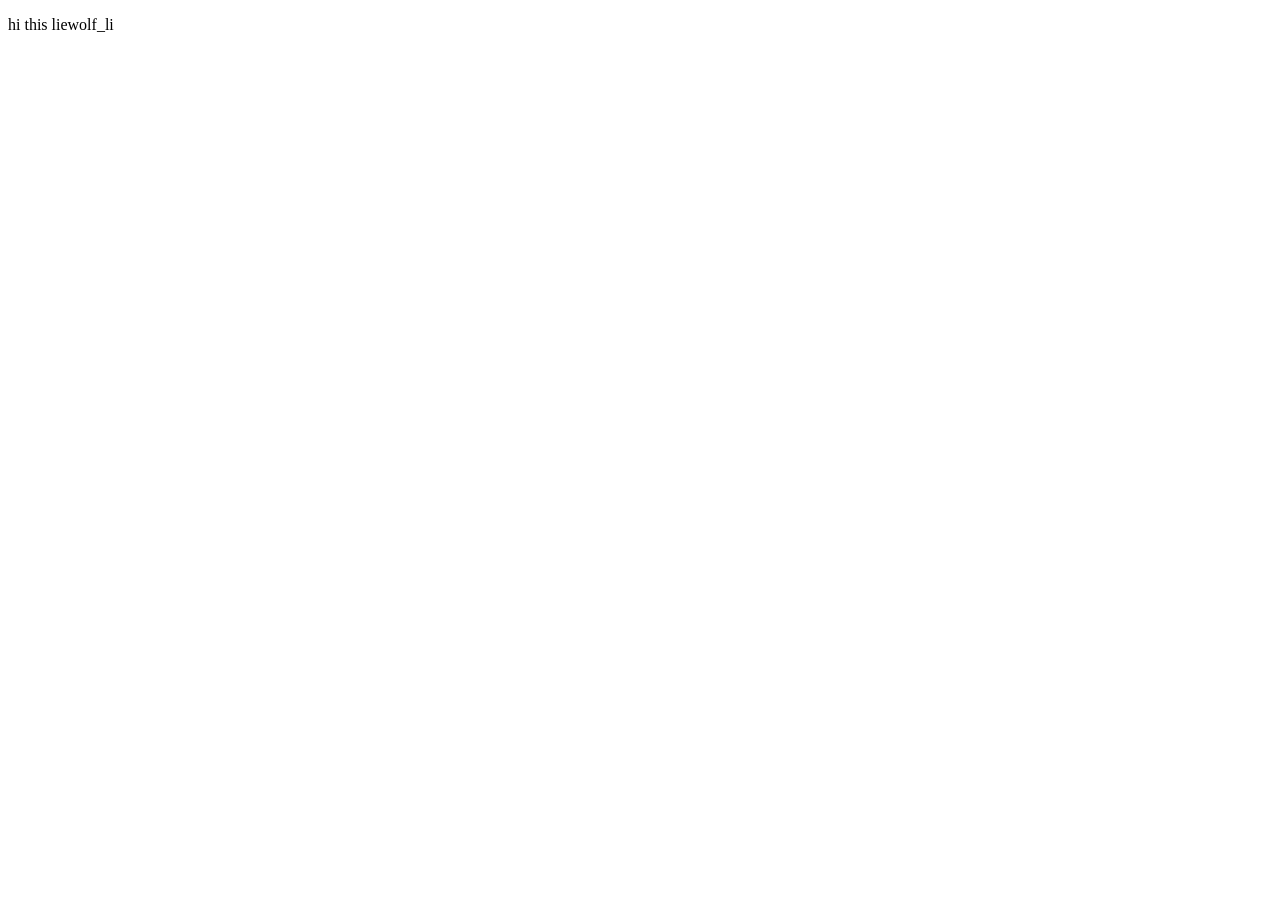
==== index.html @ b3f13540 "first" ====
<!DOCTYPE html>
<html lang="en">
<head>
    <meta charset="UTF-8">
    <meta http-equiv="X-UA-Compatible" content="IE=edge">
    <meta name="viewport" content="width=device-width, initial-scale=1.0">
    <title>Document</title>
</head>
<body>
    <p>hi this liewolf_li</p>
</body>
</html>
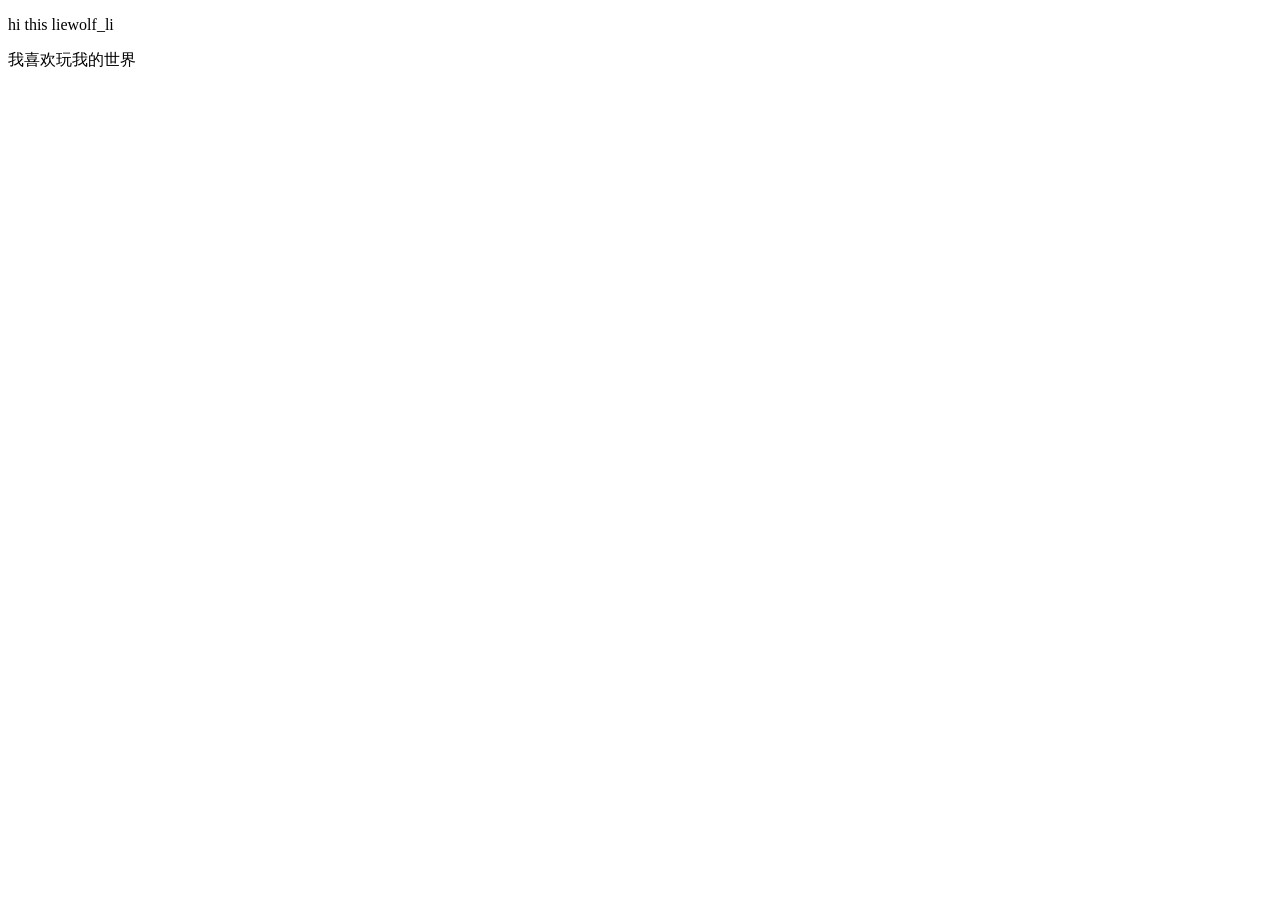
==== commit 8e73214e: "test" ====
--- a/index.html
+++ b/index.html
@@ -1,5 +1,5 @@
 <!DOCTYPE html>
-<html lang="en">
+<html lang="zh-Cn">
 <head>
     <meta charset="UTF-8">
     <meta http-equiv="X-UA-Compatible" content="IE=edge">
@@ -8,5 +8,6 @@
 </head>
 <body>
     <p>hi this liewolf_li</p>
+    <p>我喜欢玩我的世界</p>
 </body>
 </html>
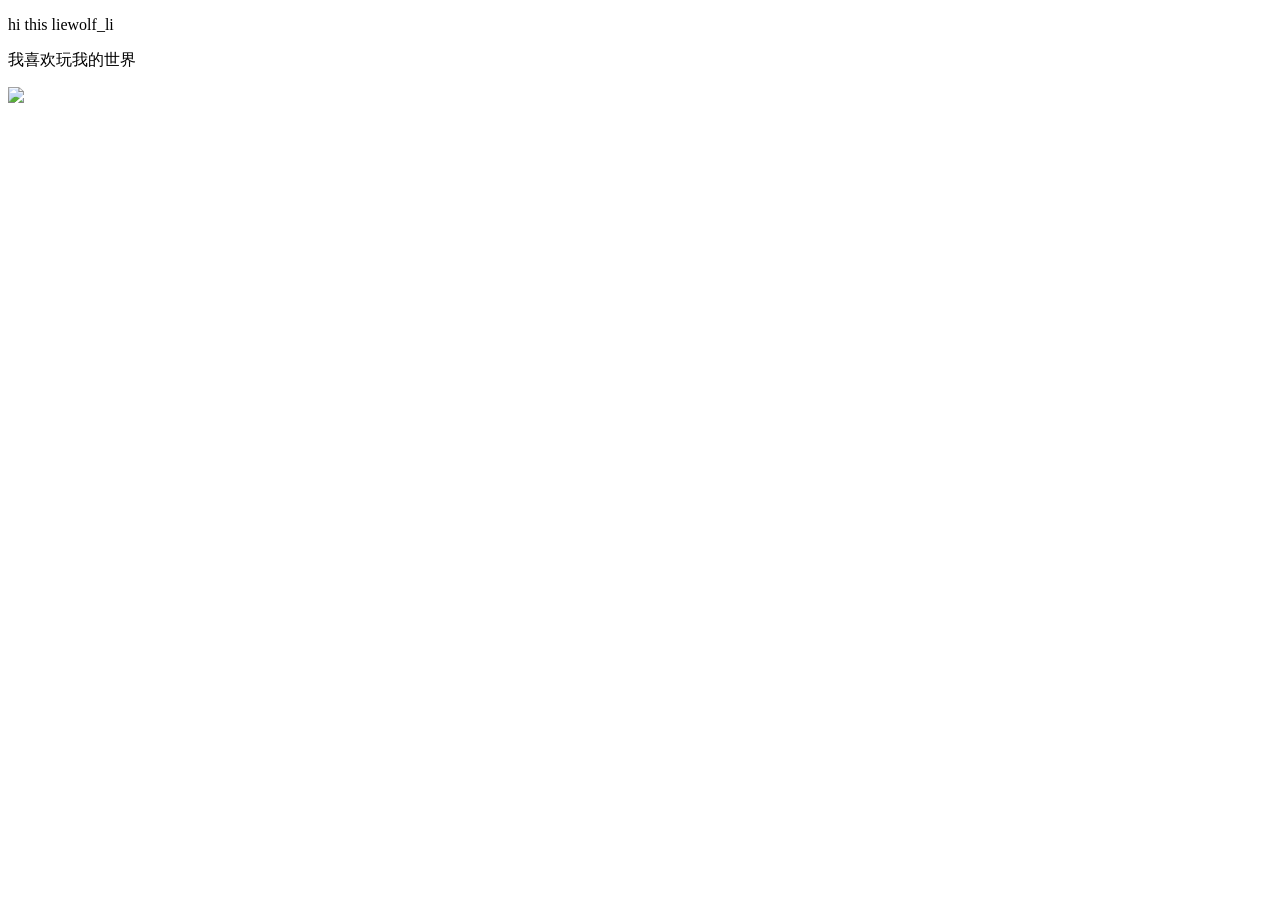
==== commit 1e060459: "img" ====
--- a/index.html
+++ b/index.html
@@ -9,5 +9,6 @@
 <body>
     <p>hi this liewolf_li</p>
     <p>我喜欢玩我的世界</p>
+    <a href="https://sm.ms/image/GcNKCYe46BXRyLp" target="_blank"><img src="https://s2.loli.net/2022/06/03/GcNKCYe46BXRyLp.jpg" /></a>
 </body>
 </html>
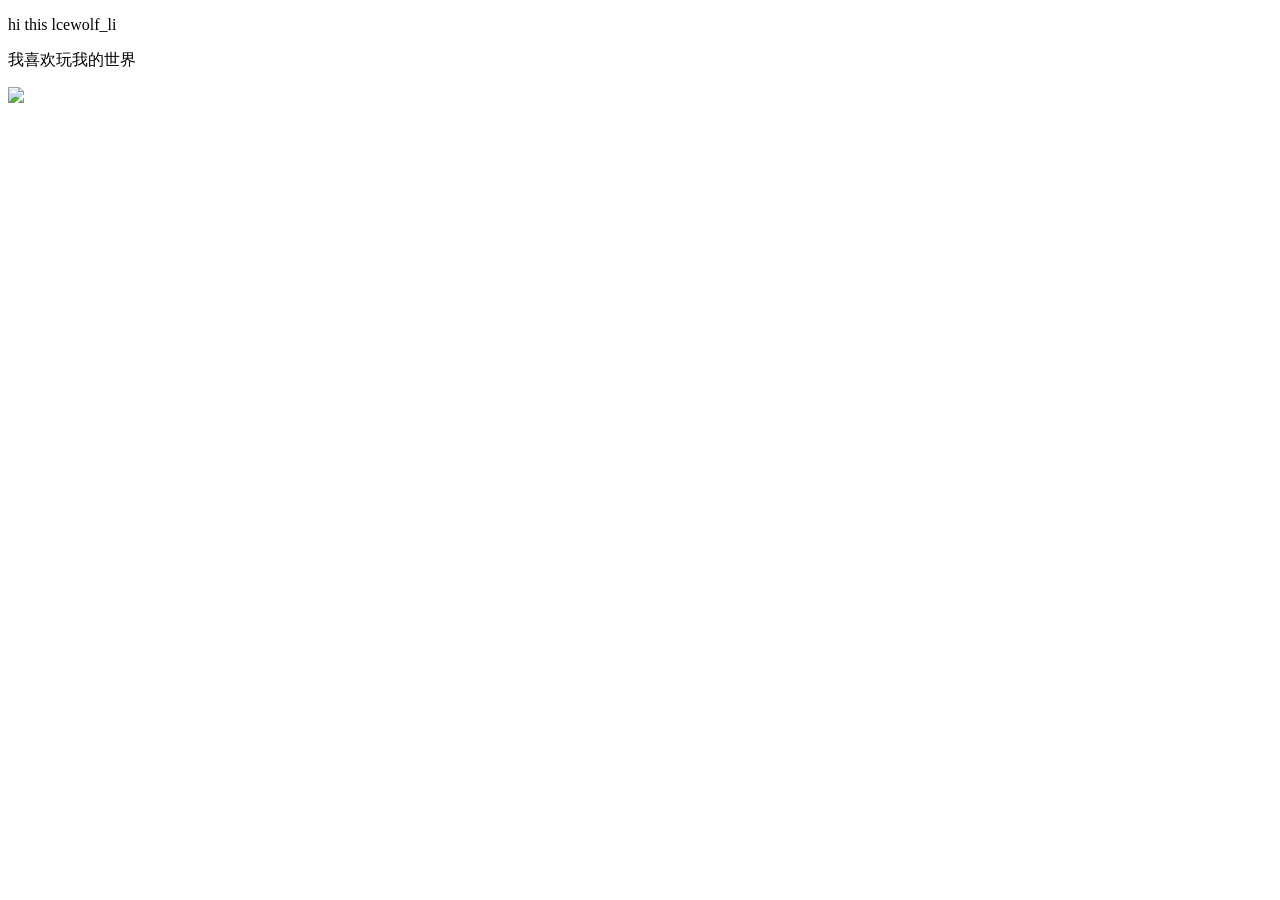
==== commit 515b7be5: "mcbbs" ====
--- a/index.html
+++ b/index.html
@@ -7,8 +7,8 @@
     <title>Document</title>
 </head>
 <body>
-    <p>hi this liewolf_li</p>
+    <p>hi this lcewolf_li</p>
     <p>我喜欢玩我的世界</p>
-    <a href="https://sm.ms/image/GcNKCYe46BXRyLp" target="_blank"><img src="https://s2.loli.net/2022/06/03/GcNKCYe46BXRyLp.jpg" /></a>
+    <a href="https://www.mcbbs.net/" target="_blank"><img src="https://s2.loli.net/2022/06/03/GcNKCYe46BXRyLp.jpg" /></a>
 </body>
 </html>
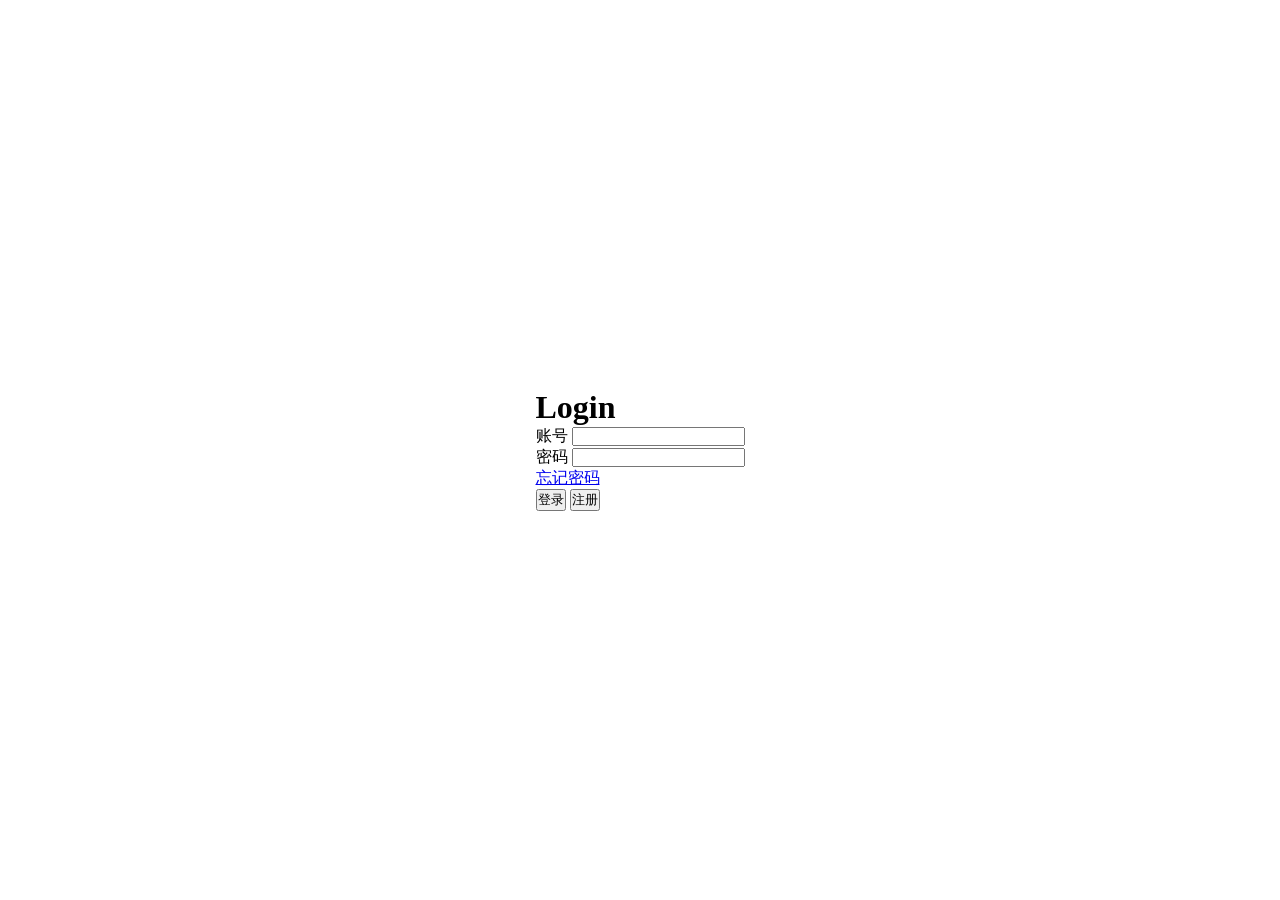
==== commit 7161dc11: "1" ====
--- a/index.html
+++ b/index.html
@@ -1,14 +1,31 @@
 <!DOCTYPE html>
-<html lang="zh-Cn">
+<html lang="zh-CN">
 <head>
     <meta charset="UTF-8">
     <meta http-equiv="X-UA-Compatible" content="IE=edge">
     <meta name="viewport" content="width=device-width, initial-scale=1.0">
-    <title>Document</title>
+    <title>one test</title>
+    <link rel="stylesheet" href="style.css"
 </head>
 <body>
-    <p>hi this lcewolf_li</p>
-    <p>我喜欢玩我的世界</p>
-    <a href="https://www.mcbbs.net/" target="_blank"><img src="https://s2.loli.net/2022/06/03/GcNKCYe46BXRyLp.jpg" /></a>
+    <div class="bos">
+        <h1>Login</h1>
+        <div class="input_box">
+            <label>账号</label>
+            <input type="text"/>
+        </div>
+        <div class="input_box">
+            <label>密码</label>
+            <input type="password"/>
+        </div>
+        <div class="btn-box">
+            <a href="#">忘记密码</a>
+            <div>
+                <button>登录</button>
+                <button>注册</button>
+            </div>
+        </div>
+
+    </div>
 </body>
 </html>
--- a/style.css
+++ b/style.css
@@ -0,0 +1,127 @@
+@charset "utf-8";
+
+* {
+    margin: 0;
+    padding: 0;
+}
+
+body {
+    height: 100vh;
+    background: url(image/en.jpg) no-repeat;
+    background-size: cover;
+    display: flex;
+    justify-content: center;
+    align-items: center;
+}
+
+.box {
+    width: 350px;
+    height: 350px;
+    border-top: 1px solid rgba(255,255,255,0.5);
+    border-left: 1px solid rgba(255,255,255,0.5);
+    border-bottom: 1px solid rgba(255,255,255,0.3);
+    border-right: 1px solid rgba(255,255,255,0.3);
+    backdrop-filter: blur(10px);
+    background: rgba(50,50,50,0.2);
+    display: flex;
+    flex-direction: column;
+    justify-content: center;
+    align-items: center;
+    border-radius: 10px;
+}
+
+.box > h2 {
+    color: rgba(255,255,255,0.9);
+    margin-bottom: 30px;
+}
+
+.box .input-box {
+    display: flex;
+    flex-direction: column;
+    box-sizing: border-box;
+    margin-bottom: 10px;
+}
+
+.box .input-box label {
+    font-size: 13px;
+    color: rgba(255,255,255,0.9);
+    margin-bottom: 5px;
+}
+
+.box .input-box input {
+    letter-spacing: 1px;
+    font-size: 14px;
+    box-sizing: border-box;
+    width: 250px;
+    height: 35px;
+    border-radius: 5px;
+    border: 1px solid rgba(255,255,255,0.5);
+    background: rgba(255,255,255,0.2);
+    outline: none;
+    padding: 0 12px;
+    color: rgba(255,255,255,0.9);
+    transition: 0.2s;
+}
+
+.box .input-box input:focus {
+    border: 1px solid rgba(255,255,255,0.8);
+}
+
+.box .btn-box {
+    width: 250px;
+    display: flex;
+    flex-direction: column;
+    align-items: start;
+}
+
+.box .btn-box > a {
+    outline: none;
+    display: block;
+    width: 250px;
+    text-align: end;
+    text-decoration: none;
+    font-size: 13px;
+    color: rgba(255,255,255,0.9);
+}
+
+.box .btn-box > a:hover {
+    color: rgba(255,255,255,1);
+}
+
+.box .btn-box > div {
+    margin-top: 10px;
+    display: flex;
+    justify-content: center;
+    align-items: center;
+}
+
+.box .btn-box > div > button {
+    outline: none;
+    margin-top: 10px;
+    display: block;
+    font-size: 14px;
+    border-radius: 5px;
+    transition: 0.2s;
+}
+
+.box .btn-box > div > button:nth-of-type(1) {
+    width: 120px;
+    height: 35px;
+    color: rgba(255,255,255,0.9);
+    border: 1px solid rgba(192, 119, 91, 0.7);
+    background: rgba(192, 119, 91, 0.5);
+}
+
+.box .btn-box > div > button:nth-of-type(2) {
+    width: 120px;
+    height: 35px;
+    margin-left: 10px;
+    color: rgba(255,255,255,0.9);
+    border: 1px solid rgba(192, 119, 91, 0.7);
+    background: rgba(192, 119, 91, 0.5);
+}
+
+.box .btn-box > div > button:hover {
+    border: 1px solid rgba(251, 128, 71, 0.7);
+    background: rgba(251, 128, 71, 0.5);
+}
